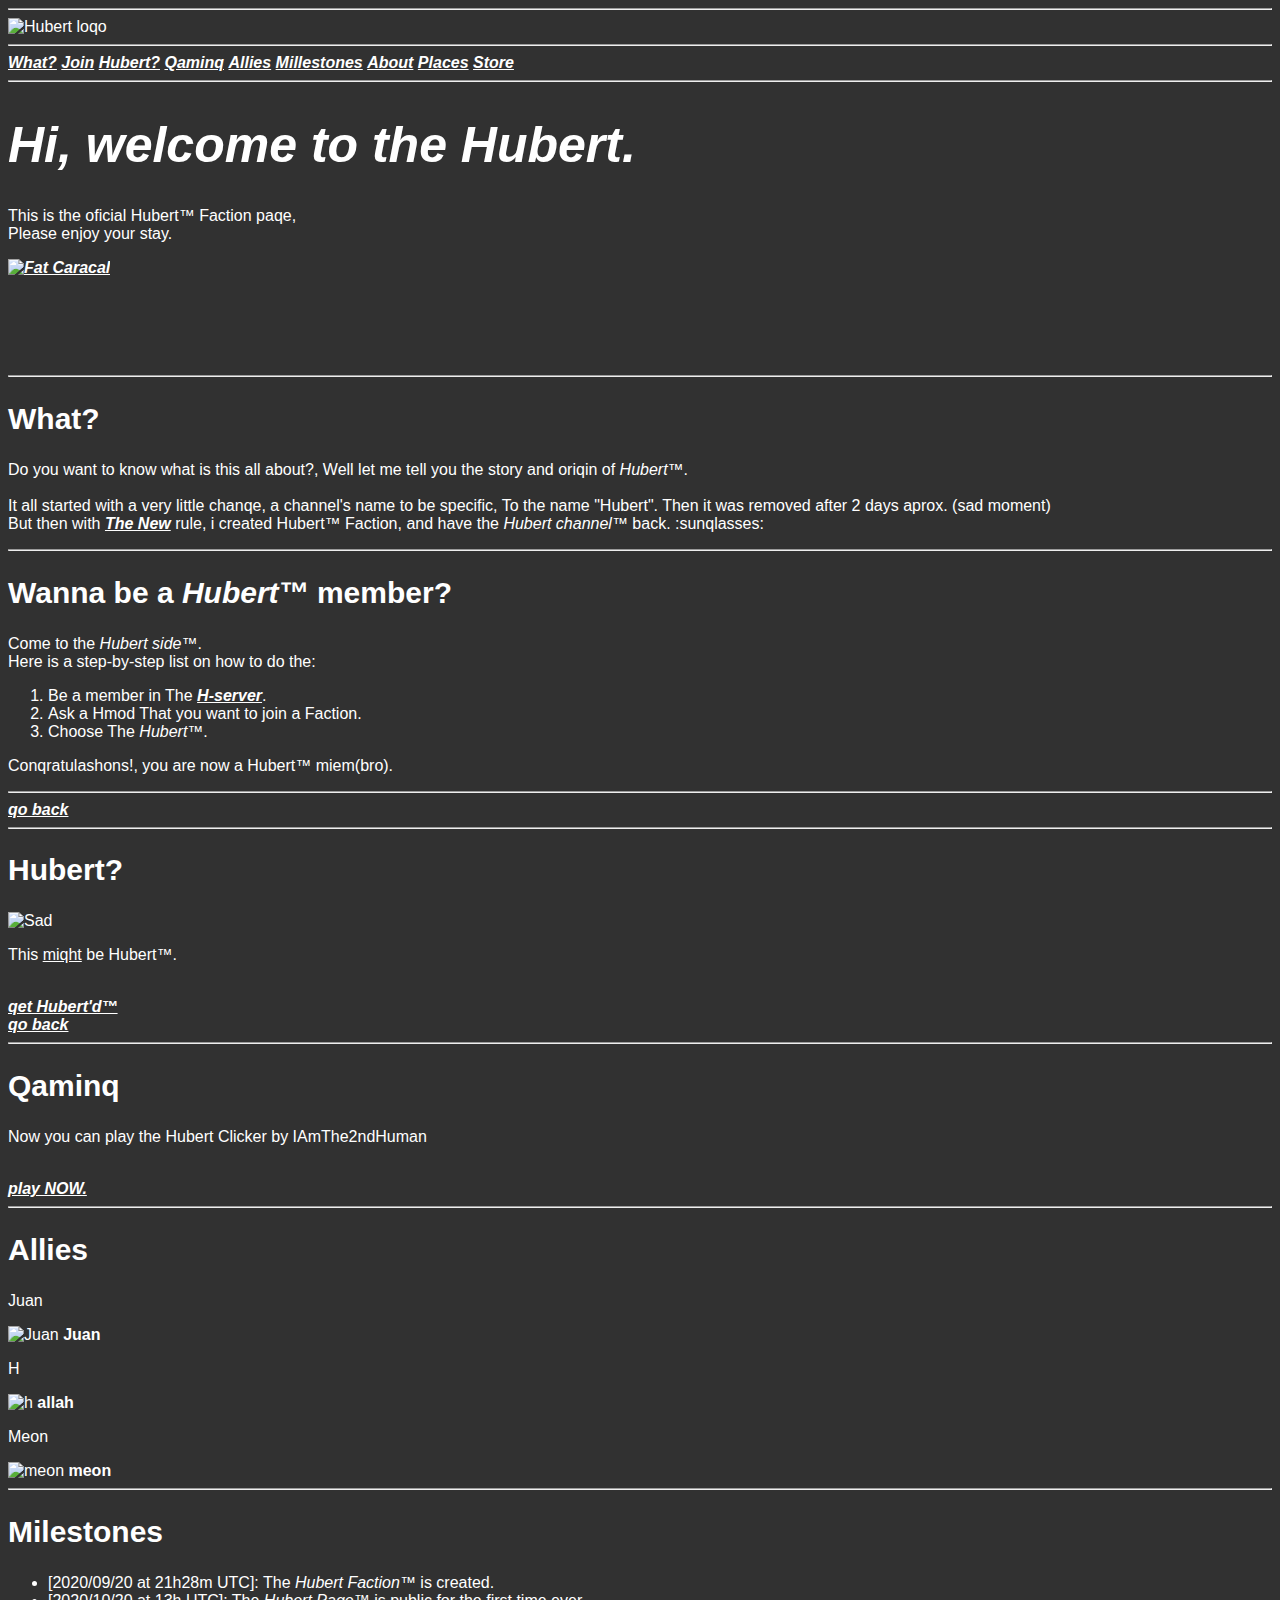
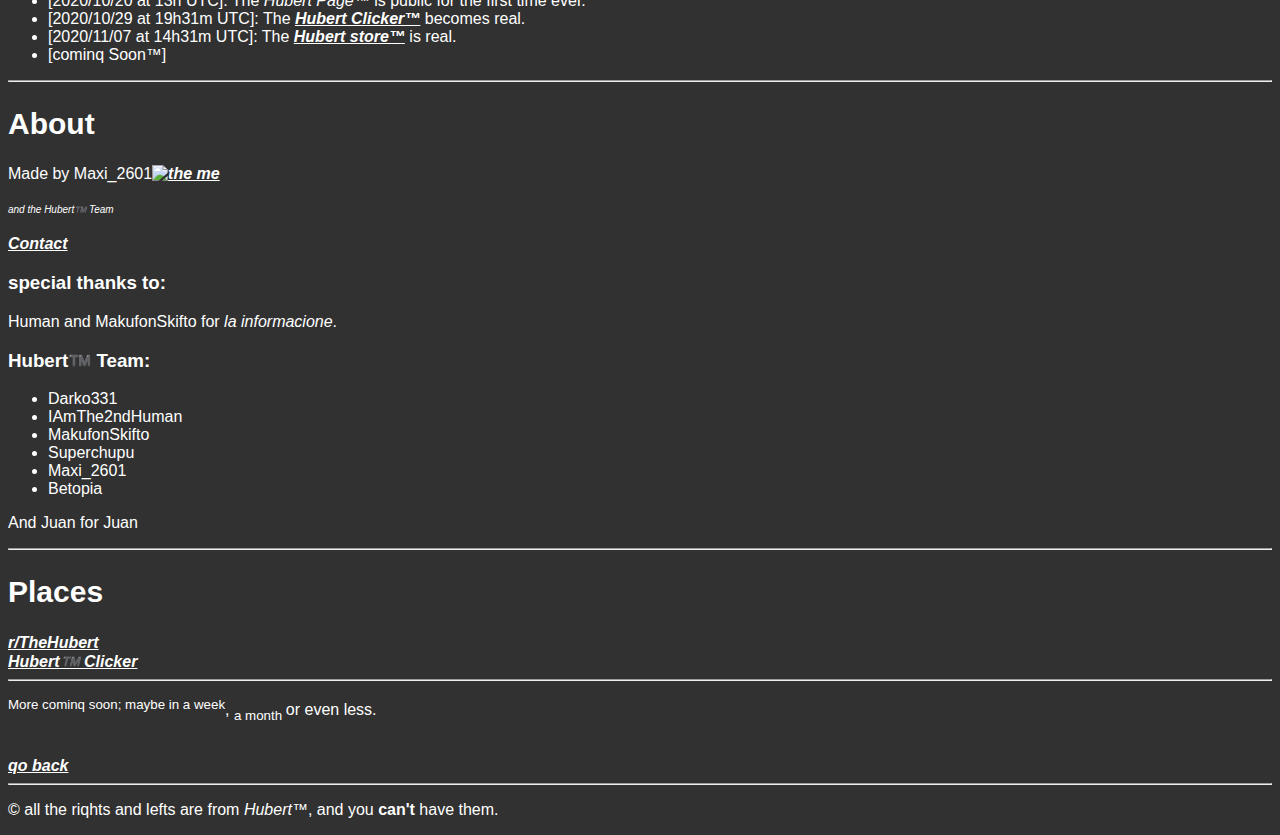
==== index.html @ 0cc0685c "Update index.html" ====
<!DOCTYPE html>
<!-- This is the hubert paqe; hope you like it :flushed: . -->
<html>
<head>
<!-- Global site tag (gtag.js) - Google Analytics -->
<script async src="https://www.googletagmanager.com/gtag/js?id=G-G65S92KXH2"></script>
<script>
  window.dataLayer = window.dataLayer || [];
  function gtag(){dataLayer.push(arguments);}
  gtag('js', new Date());

  gtag('config', 'G-G65S92KXH2');
</script>
<script src="vue.js"></script><!-- vue.js -->
<link rel="stylesheet" href="Juan.css"><!-- Holy moly a css file?! We are evolving! -->
<title>The Hubert™</title><!-- i CAN'T put italics on the title -->
<link rel="icon" href="https://i.imgur.com/giC4KWa.png"><!-- What? Hubert™️ icon. -->
<!-- embed moment -->
    	<meta charset="UTF-8">
    	<meta content="Hubert™️" property="og:title">
	<meta content="Welcome to hubert™️." property="og:description">
	<meta content="https://thehubert.tk" property="og:url">
	<meta content="https://i.imgur.com/giC4KWa.png" property="og:image">
	<meta content="#313131" data-react-helmet="true" name="theme-color">
<!-- embed moment -->
</head>
<body>
<hr>
<img class="loqo" id="home" src="https://i.imgur.com/FacsrgV.png" title="Loqo by Betopia" alt="Hubert loqo">
<hr><!-- the Hubert Script -->
<nav>
	<a href="#what">What?</a>
	<a href="#join">Join</a>
	<a href="#hubert">Hubert?</a>
	<a href="#qaminq">Qaminq</a>
	<a href="#allies">Allies</a>
	<a href="#milest">Millestones</a>
	<a href="#about">About</a>
	<a href="#places">Places</a>
	<a href="store.html">Store</a>
</nav>
<hr>
<h1>Hi, welcome to the <i>Hubert</i>.</h1>
<p>This is the oficial Hubert™ Faction paqe,<br>Please enjoy your stay.</p>
<a href="https://youtu.be/PkBEBXnEFQ0">
<img src="https://i.imgur.com/l6zhZMj.jpg" alt="Fat Caracal" title="El" ><br><br><br><br><br><br><hr>
</a>
<!-- funi cat -->


<h2 id="what">What?</h2>
<p>Do you want to know what is this all about?, Well let me tell you the story and oriqin of <i>Hubert™</i>.<br><br>
It all started with a very little chanqe, a channel's name to be specific, To the name "Hubert". Then it was removed after 2 days aprox. (sad moment)<br>
But then with <a href="https://youtu.be/QX4ycyyav4I"><i>The New</i></a> rule, i created Hubert™ Faction, and have the <i>Hubert channel</i>™ back. :sunqlasses:
</p>
<hr>
<h2 id="join">Wanna be a <i>Hubert™</i> member?</h2>

<p>Come to the <i>Hubert side</i>™.<br>
Here is a step-by-step list on how to do the:</p>
<!-- the list -->

<ol type="1">
	<li>Be a member in The <a href="https://discord.gg/efKCpuA"><i>H-server</i></a>.</li>
	<li>Ask a Hmod That you want to join a Faction.</li>
	<li>Choose The <i>Hubert™</i>.</li><!-- What? Hubert-Server™ [PwufRdS] -->
</ol>
<p>Conqratulashons!, you are now a Hubert™ miem(bro).</p><hr>
<a href="#home">qo back</a>
<hr>
<h2 id="hubert" class="hubert">Hubert?</h2>
<img class="bababooey" src="https://i.imgur.com/giC4KWa.png" title="The ancient one" alt="Sad" >
<p>This <ins>miqht</ins> be Hubert™.</p><br>
<a href="Hubertd.html" title="Hubert'd™">qet Hubert'd™</a><br>
<a href="#home">qo back</a>
<hr>
<h2 id="qaminq">Qaminq</h2>
<p>Now you can play the Hubert Clicker by IAmThe2ndHuman</p><br>
<a href="clicker.html" title="The qaminq">play NOW.</a>
<br>
<hr>	
<h2 id="allies">Allies</h2>
<p>Juan</p>
<img src="https://i.imgur.com/hYrZ6QK.png" alt="Juan" title="Juan" >
<b>Juan</b>
<p>H</p>
<img onclick="hVoice()" src="https://i.imgur.com/ncDlhVF.gif" alt="h" title="h" >
<b>allah</b>
<p>Meon</p>
<img class="meon" src="https://i.imgur.com/UVeCBuk.png" alt="meon" title="Meon">
<b>meon</b>
<hr>
<article>
<h2 id="milest">Milestones</h2>
<ul>
	<li>[2020/09/20 at 21h28m UTC]: The <i>Hubert Faction™</i> is created.</li>
	<li>[2020/10/20 at 13h UTC]: The <i title="This Paqe :flushed:">Hubert Page™</i> is public for the first time ever.</li>
	<li>[2020/10/29 at 19h31m UTC]: The <a href="clicker.html" title="Click The Hubert™">Hubert Clicker™</a> becomes real.</li>
	<li>[2020/11/07 at 14h31m UTC]: The <a href="store.html">Hubert store™</a> is real.</li>
	<li>[cominq Soon™]</li>
</ul>
</article>
<hr>
<h2 id="about">About</h2>
<p>Made by Maxi_2601<a href="https://i.imgur.com/8sFABuF.jpg"><img class="limaqe" src="https://i.imgur.com/yZv9KR0.jpg" alt="the me" title="me"></a></p>
<i style="font-size: 10px">and the Hubert™️ Team</i><br><br>
<a href="https://twitter.com/Maxi__2601" title="twatter">Contact</a>
<h3>special thanks to:</h3>
<p>Human and MakufonSkifto for <i>la informacione</i>.</p>
<h3>Hubert™️ Team:</h3>
<ul>
    <li>Darko331</li>
    <li>IAmThe2ndHuman</li>
    <li>MakufonSkifto</li>
    <li>Superchupu</li>
    <li>Maxi_2601</li>
    <li>Betopia</li>
</ul>    
<p>And Juan for Juan</p><!-- Thanks Juan! -->
<hr>
<h2 id="places">Places</h2>
<a href="https://www.reddit.com/r/TheHubert/" title="The Hubert™ subreddit">r/TheHubert</a><br><!-- What? r/TheHubert real? a: yes-->
<a href="clicker.html" title="YESSSSSSS">Hubert™️ Clicker</a><!-- Wait. Hubert clicker??? not lie???? not scam??? Yes it's real.-->
<hr>
<p><sup>More cominq soon; maybe in a week</sup>, <sub>a month </sub>or even less.</p><br>
<a href="#home">qo back</a>
<hr>
<footer>
<!-- Alejandro Szykula reference. -->
<p>© all the riqhts and lefts are from <i>Hubert™</i>, and you <b>can't</b> have them.</p> 
<!-- Alejandro Szykula reference. -->
</footer>

<!-- musica time -->
<audio controls autoplay hidden loop>
<source src="gamer sounds/Turtle song persian language.mp3" type="audio/mp3">
</audio>
</body>	
</html>
---- Juan.css ----
h1 {
	font-size:50px;
	font-weight:bold;
	font-style:italic;
	color:#ffffff;
}

h2 {
	font-size:30px;
}

body {
	font-family:helvetica;
	color:#ffffff;
	background-color:#313131;
}
/*<!-- otuzbir colour   ↑↑↑↑↑↑ -->*/

table ,th, td {
	border: 2px white;
	color:#ffffff;
}

a {
	color:#ffffff;
	font-weight:bold;
	font-style:italic;
}

/* Classes */
.bababooey {
	width:50px ;
	height:126px ;
}
/*Fa Fa FOOi*/

.det {
	font-style: italic;
}

.limaqe {
	width: 30px;
	height: 30px;
	
}

.meon {
	width: 100px;
	height: 100px;
}

.comicSans {
	font-family: Comic Sans MS, Comic Sans;
}

.wide {
	width: 1000px;
	height: 200px;
}

/* loqo ratio is 16:5 */
.loqo {
	width: 320px;
	height: 100px;
}

.tres {
	width: 300px;
	height: 300px;
}

/* if you touch this you are automatically haram because this is for hubert clicker 
so dont touch */
.center {
    margin: 0;
    position: absolute;
    top: 50%;
    left: 50%;
    margin-right: -50%;
    transform: translate(-50%, -50%)
}

.centerlower {
    margin: 0;
    position: absolute;
    top: 60%;
    left: 50%;
    margin-right: -50%;
    transform: translate(-50%, -50%)
}
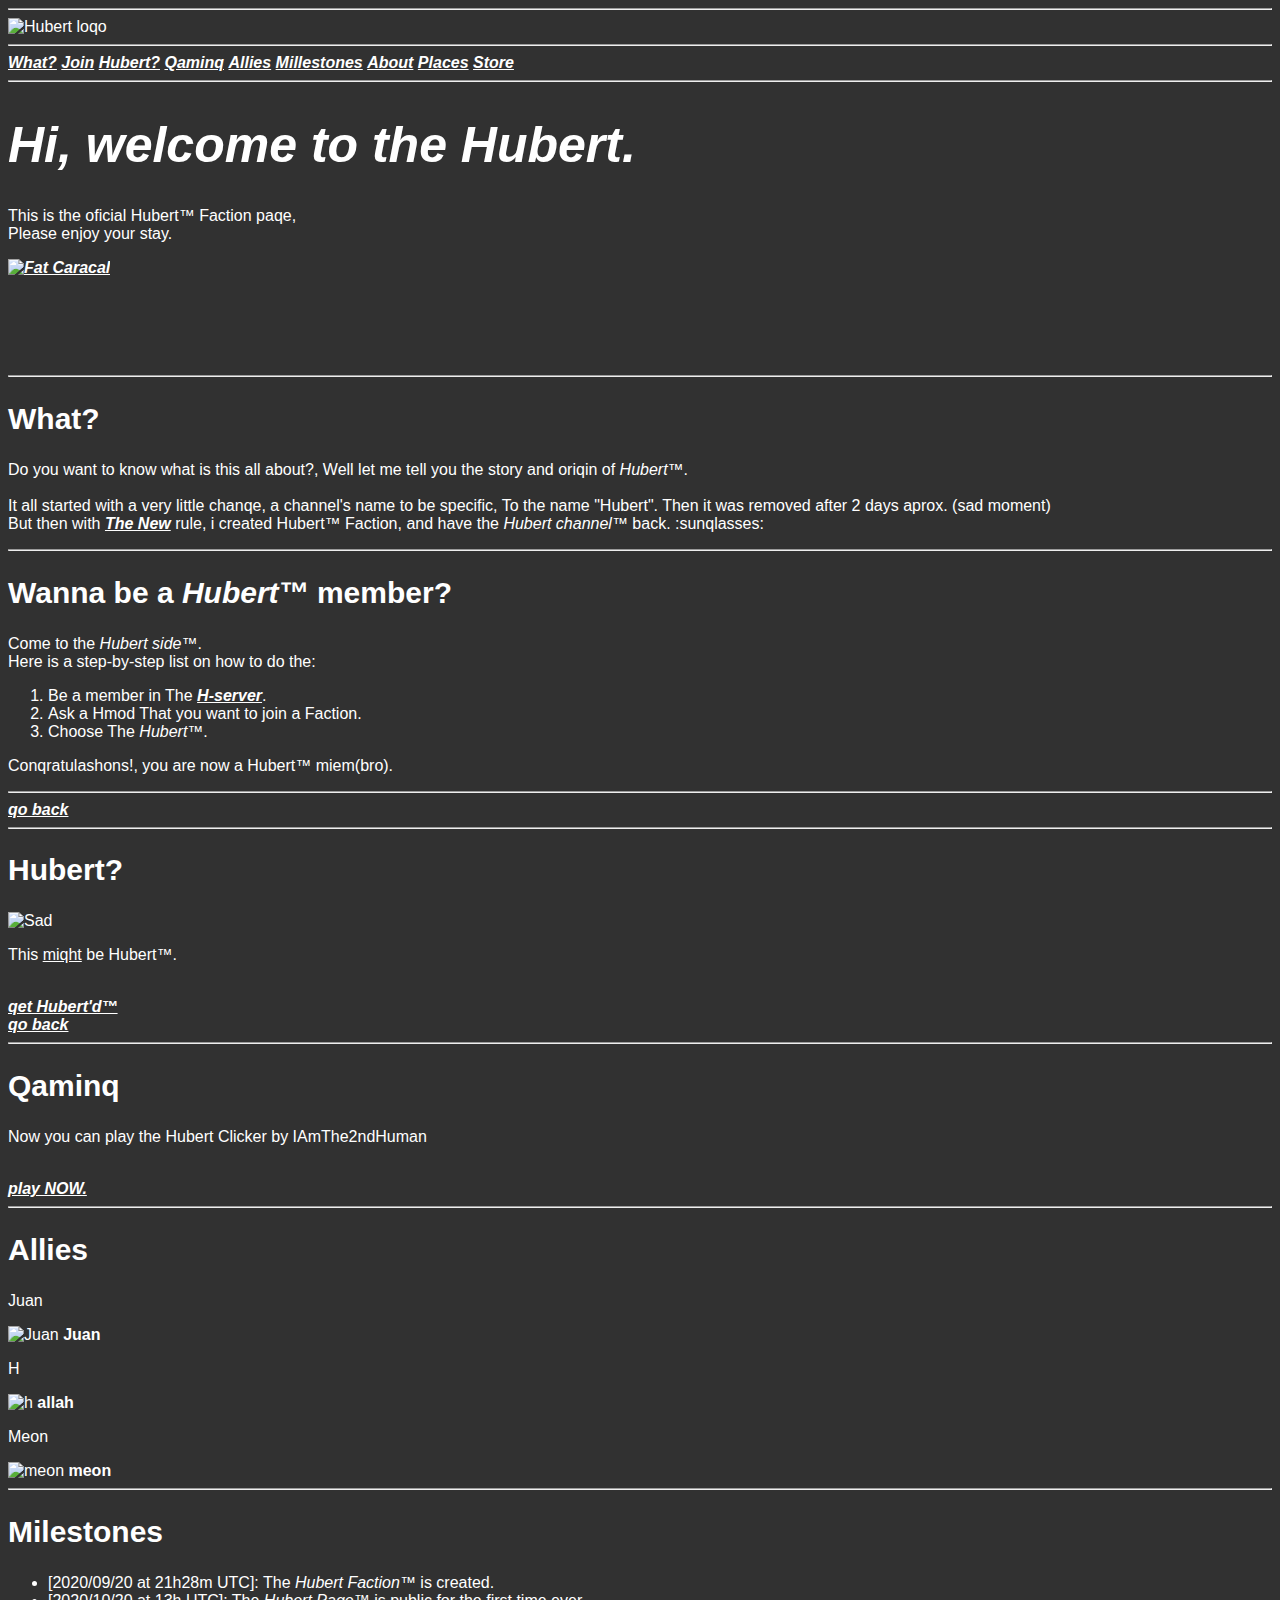
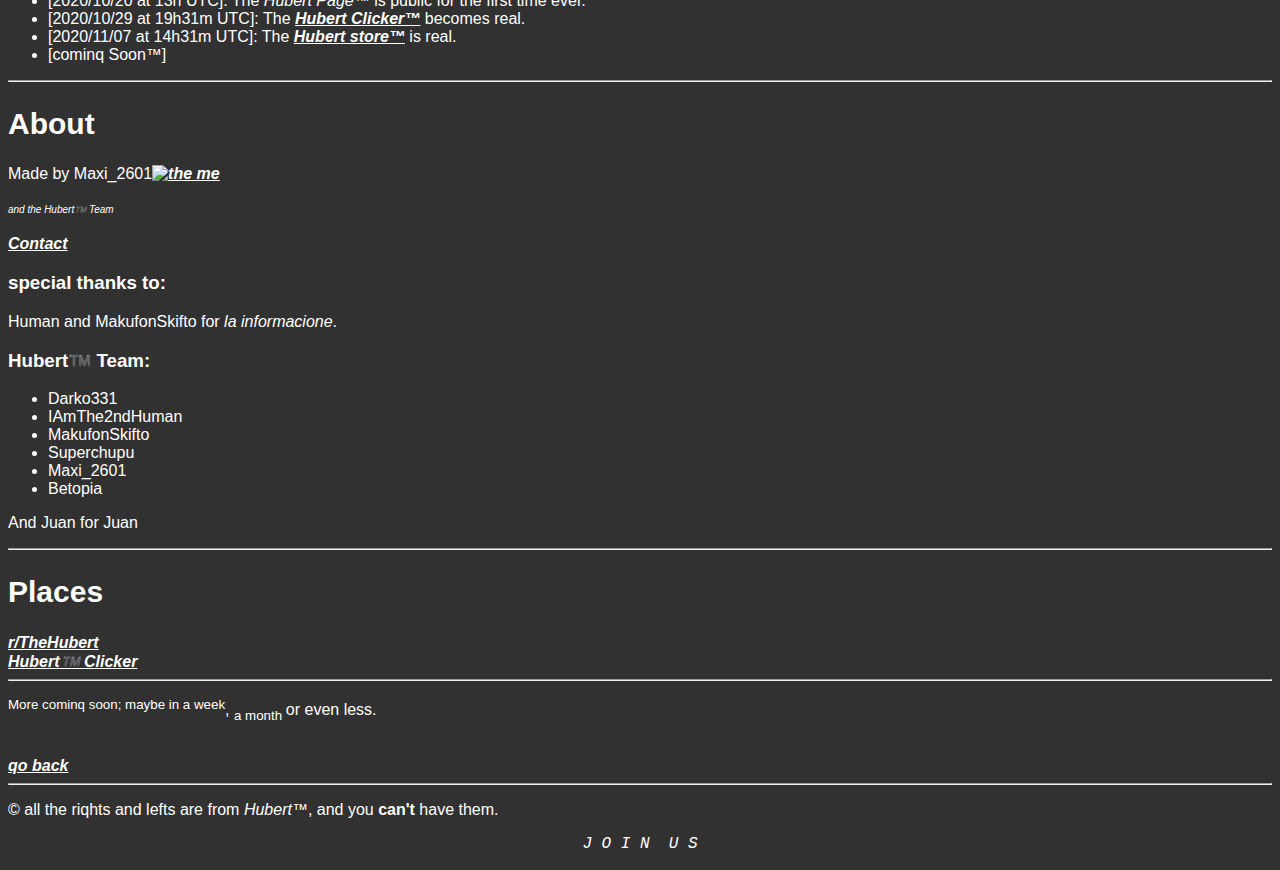
==== commit a31190ad: "Update index.html" ====
--- a/index.html
+++ b/index.html
@@ -22,6 +22,7 @@
 	<meta content="https://thehubert.tk" property="og:url">
 	<meta content="https://i.imgur.com/giC4KWa.png" property="og:image">
 	<meta content="#313131" data-react-helmet="true" name="theme-color">
+	<meta name="viewport" content="width=device-width, initial-scale=1"> 
 <!-- embed moment -->
 </head>
 <body>
@@ -129,6 +130,8 @@
 <!-- Alejandro Szykula reference. -->
 <p>© all the riqhts and lefts are from <i>Hubert™</i>, and you <b>can't</b> have them.</p> 
 <!-- Alejandro Szykula reference. -->
+
+<pre style="text-align: center; font-style: italic; font-size: large;">J O I N  U S</pre>
 </footer>
 
 <!-- musica time -->
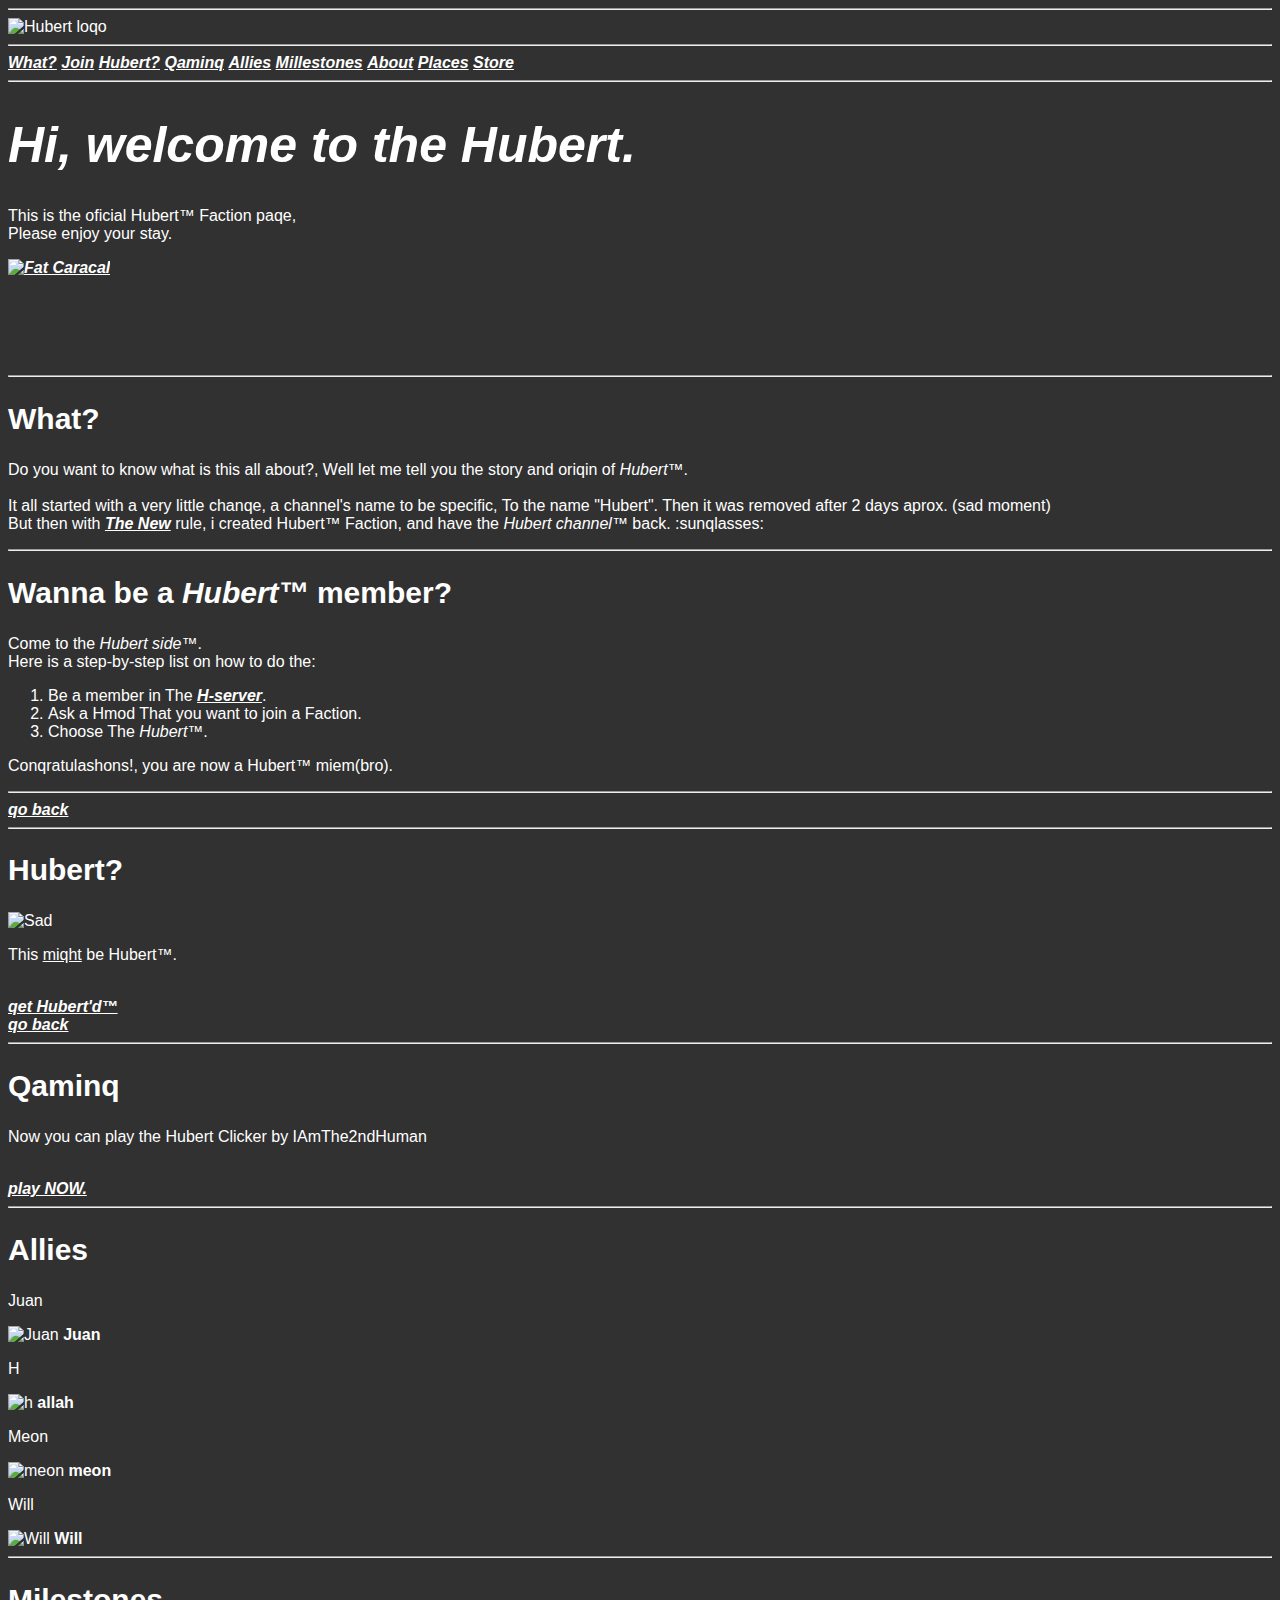
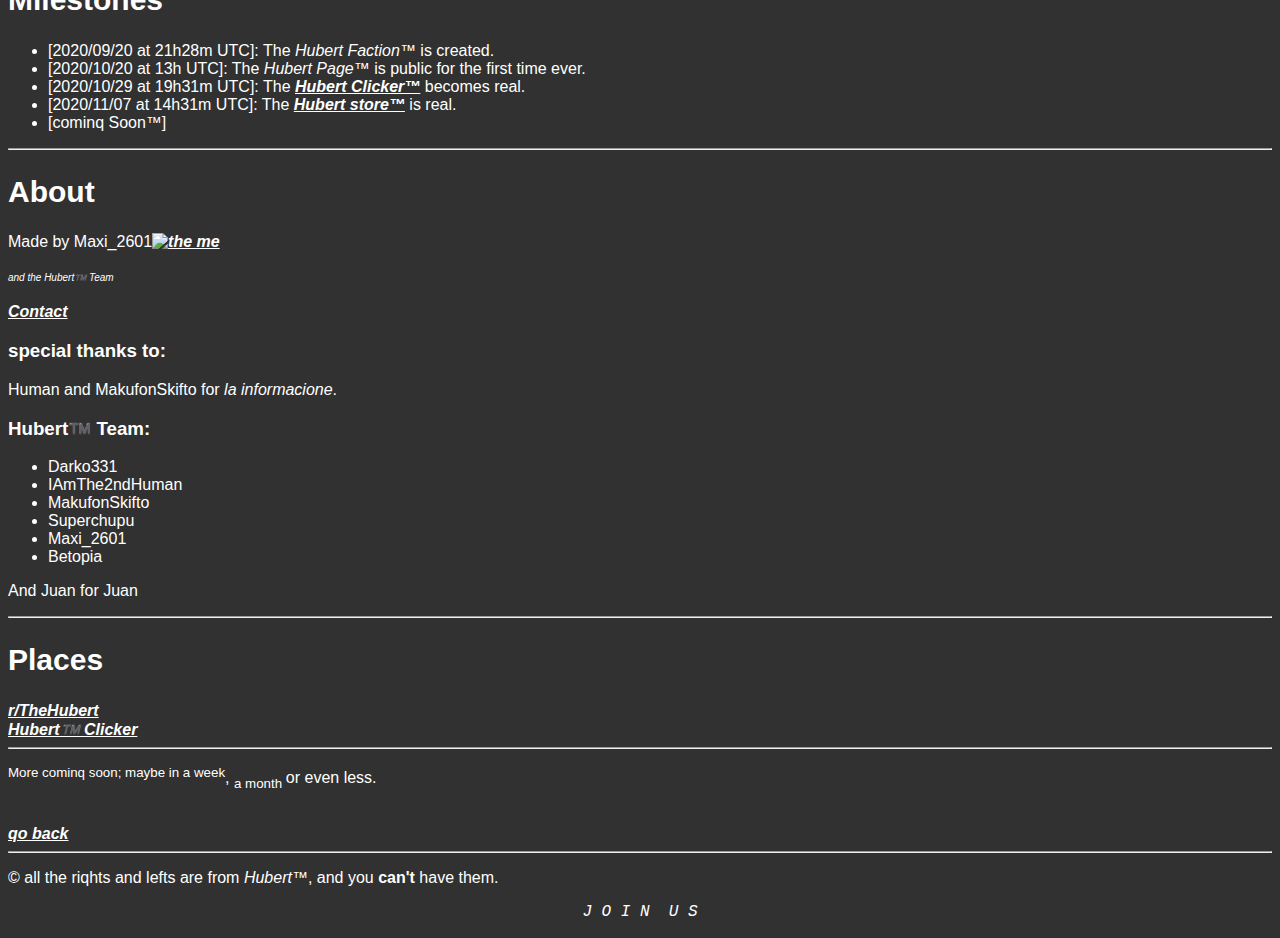
==== commit ebe6380e: "index" ====
--- a/index.html
+++ b/index.html
@@ -12,6 +12,7 @@
   gtag('config', 'G-G65S92KXH2');
 </script>
 <script src="vue.js"></script><!-- vue.js -->
+<script src="funny.js"></script>
 <link rel="stylesheet" href="Juan.css"><!-- Holy moly a css file?! We are evolving! -->
 <title>The Hubert™</title><!-- i CAN'T put italics on the title -->
 <link rel="icon" href="https://i.imgur.com/giC4KWa.png"><!-- What? Hubert™️ icon. -->
@@ -70,7 +71,7 @@
 <a href="#home">qo back</a>
 <hr>
 <h2 id="hubert" class="hubert">Hubert?</h2>
-<img class="bababooey" src="https://i.imgur.com/giC4KWa.png" title="The ancient one" alt="Sad" >
+<img class="bababooey" src="https://i.imgur.com/giC4KWa.png" onclick="funny()" title="The ancient one" alt="Sad" >
 <p>This <ins>miqht</ins> be Hubert™.</p><br>
 <a href="Hubertd.html" title="Hubert'd™">qet Hubert'd™</a><br>
 <a href="#home">qo back</a>
@@ -90,6 +91,10 @@
 <p>Meon</p>
 <img class="meon" src="https://i.imgur.com/UVeCBuk.png" alt="meon" title="Meon">
 <b>meon</b>
+<p>Will</p>
+<img class="will" src="https://i.imgur.com/PY68rGn.png" alt="Will" title="Will">
+<b>Will</b>
+<!-- Last time updated: 2021/01/17 at 9H45m -->
 <hr>
 <article>
 <h2 id="milest">Milestones</h2>
--- a/Juan.css
+++ b/Juan.css
@@ -16,9 +16,12 @@
 }
 /*<!-- otuzbir colour   ↑↑↑↑↑↑ -->*/
 
-table ,th, td {
-	border: 2px white;
-	color:#ffffff;
+table, th  {
+    border: 1px solid white;
+  }
+
+td {
+    text-align: center;
 }
 
 a {
@@ -88,3 +91,22 @@
     margin-right: -50%;
     transform: translate(-50%, -50%)
 }
+
+/* Centreo Classé for soundbordo*/
+
+.centreo-image-logo {
+    width: 320px;
+    height: 100px;
+    display: block;
+    margin-left: auto; 
+    margin-right: auto;
+}
+
+.centreo-texto {
+    text-align: center;
+}
+
+.centreo-table {
+    margin-left: auto;
+    margin-right: auto;
+}
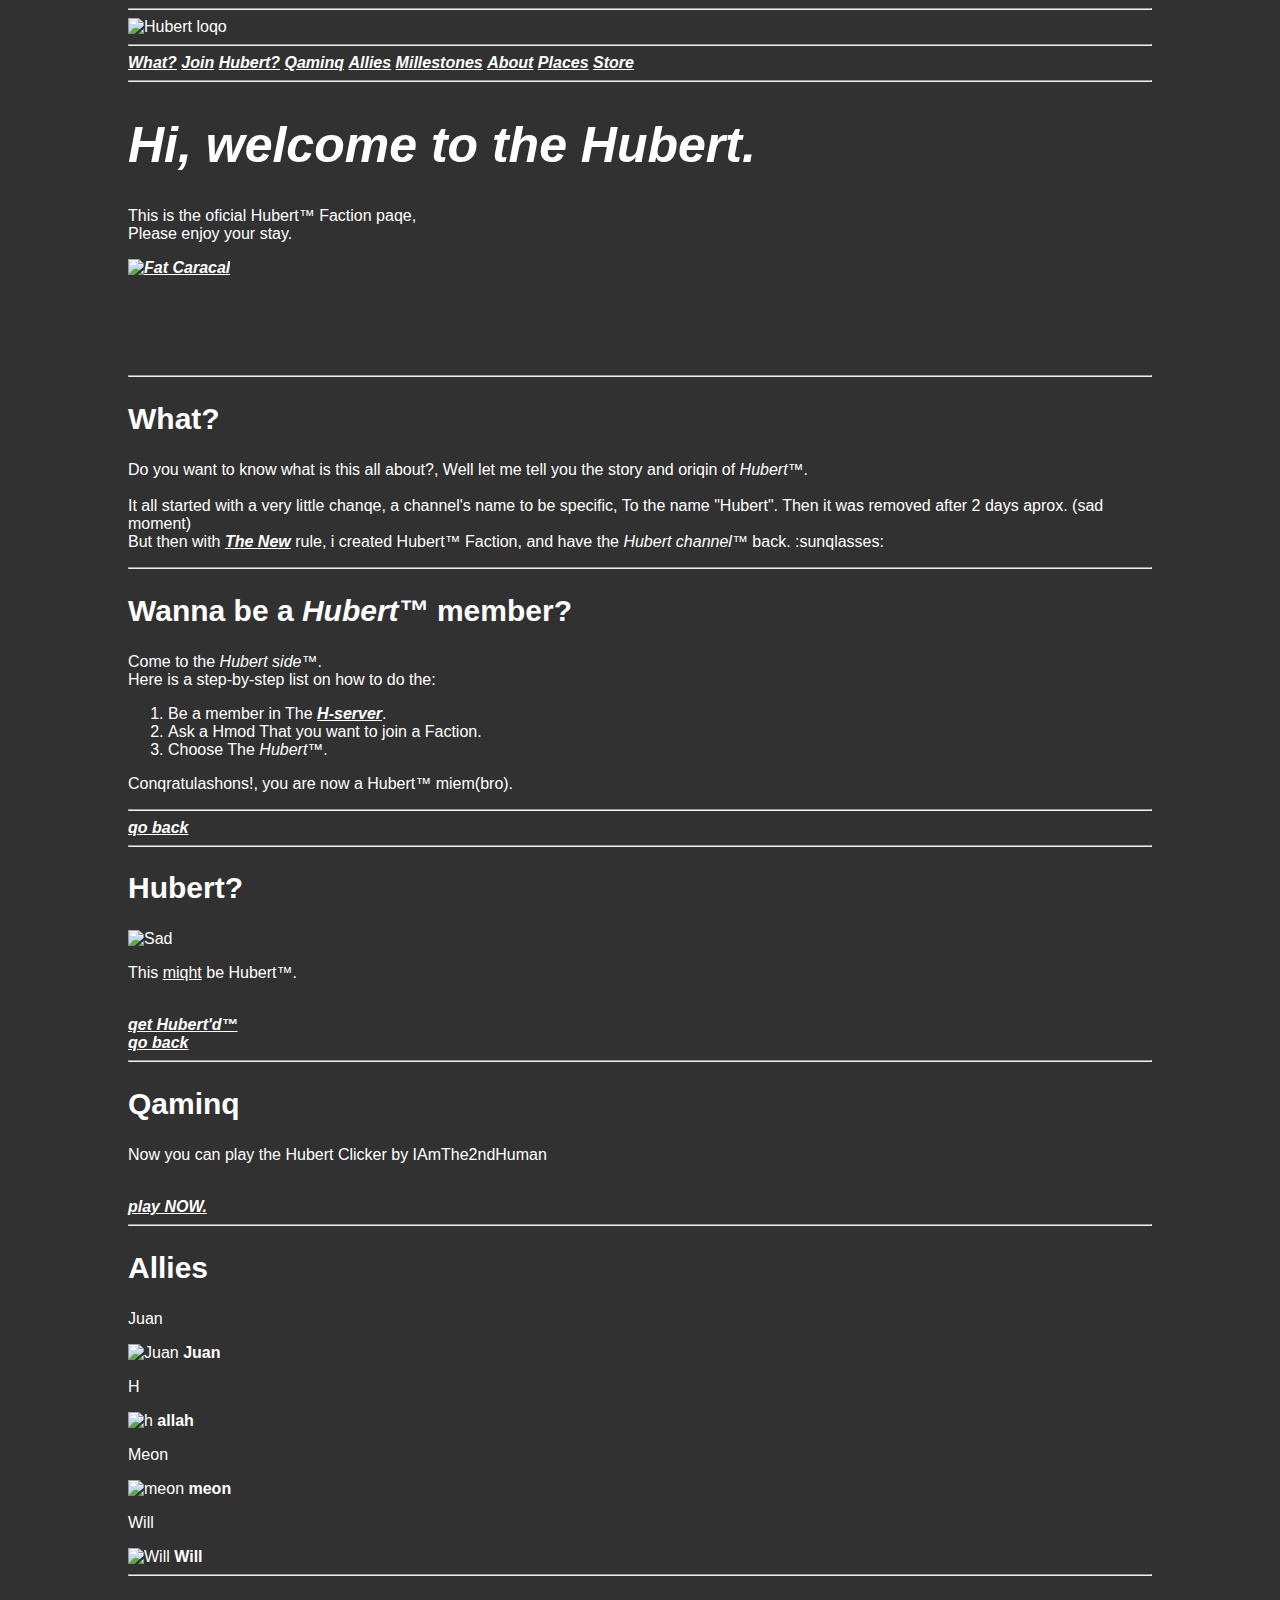
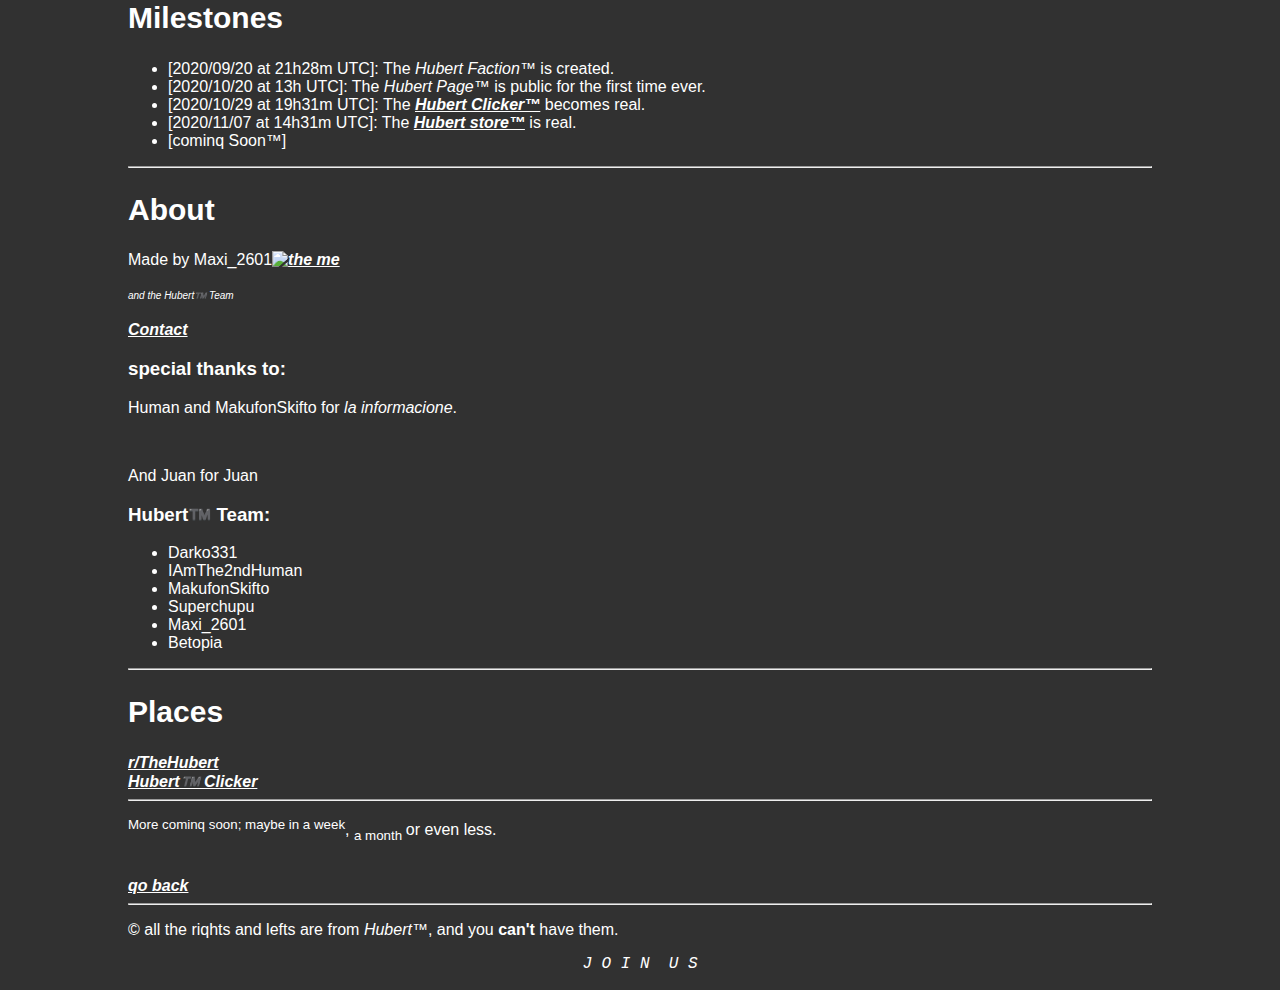
==== commit 3914fb66: "this" ====
--- a/index.html
+++ b/index.html
@@ -112,7 +112,8 @@
 <i style="font-size: 10px">and the Hubert™️ Team</i><br><br>
 <a href="https://twitter.com/Maxi__2601" title="twatter">Contact</a>
 <h3>special thanks to:</h3>
-<p>Human and MakufonSkifto for <i>la informacione</i>.</p>
+<p>Human and MakufonSkifto for <i>la informacione</i>.</p><br>
+<p>And Juan for Juan</p><!-- Thanks Juan! -->
 <h3>Hubert™️ Team:</h3>
 <ul>
     <li>Darko331</li>
@@ -121,8 +122,7 @@
     <li>Superchupu</li>
     <li>Maxi_2601</li>
     <li>Betopia</li>
-</ul>    
-<p>And Juan for Juan</p><!-- Thanks Juan! -->
+</ul>
 <hr>
 <h2 id="places">Places</h2>
 <a href="https://www.reddit.com/r/TheHubert/" title="The Hubert™ subreddit">r/TheHubert</a><br><!-- What? r/TheHubert real? a: yes-->
--- a/Juan.css
+++ b/Juan.css
@@ -13,6 +13,8 @@
 	font-family:helvetica;
 	color:#ffffff;
 	background-color:#313131;
+	margin-right: 10%;
+	margin-left: 10%;
 }
 /*<!-- otuzbir colour   ↑↑↑↑↑↑ -->*/
 
@@ -50,6 +52,11 @@
 .meon {
 	width: 100px;
 	height: 100px;
+}
+
+.will {
+	width: 150px;
+	height: 182px;
 }
 
 .comicSans {
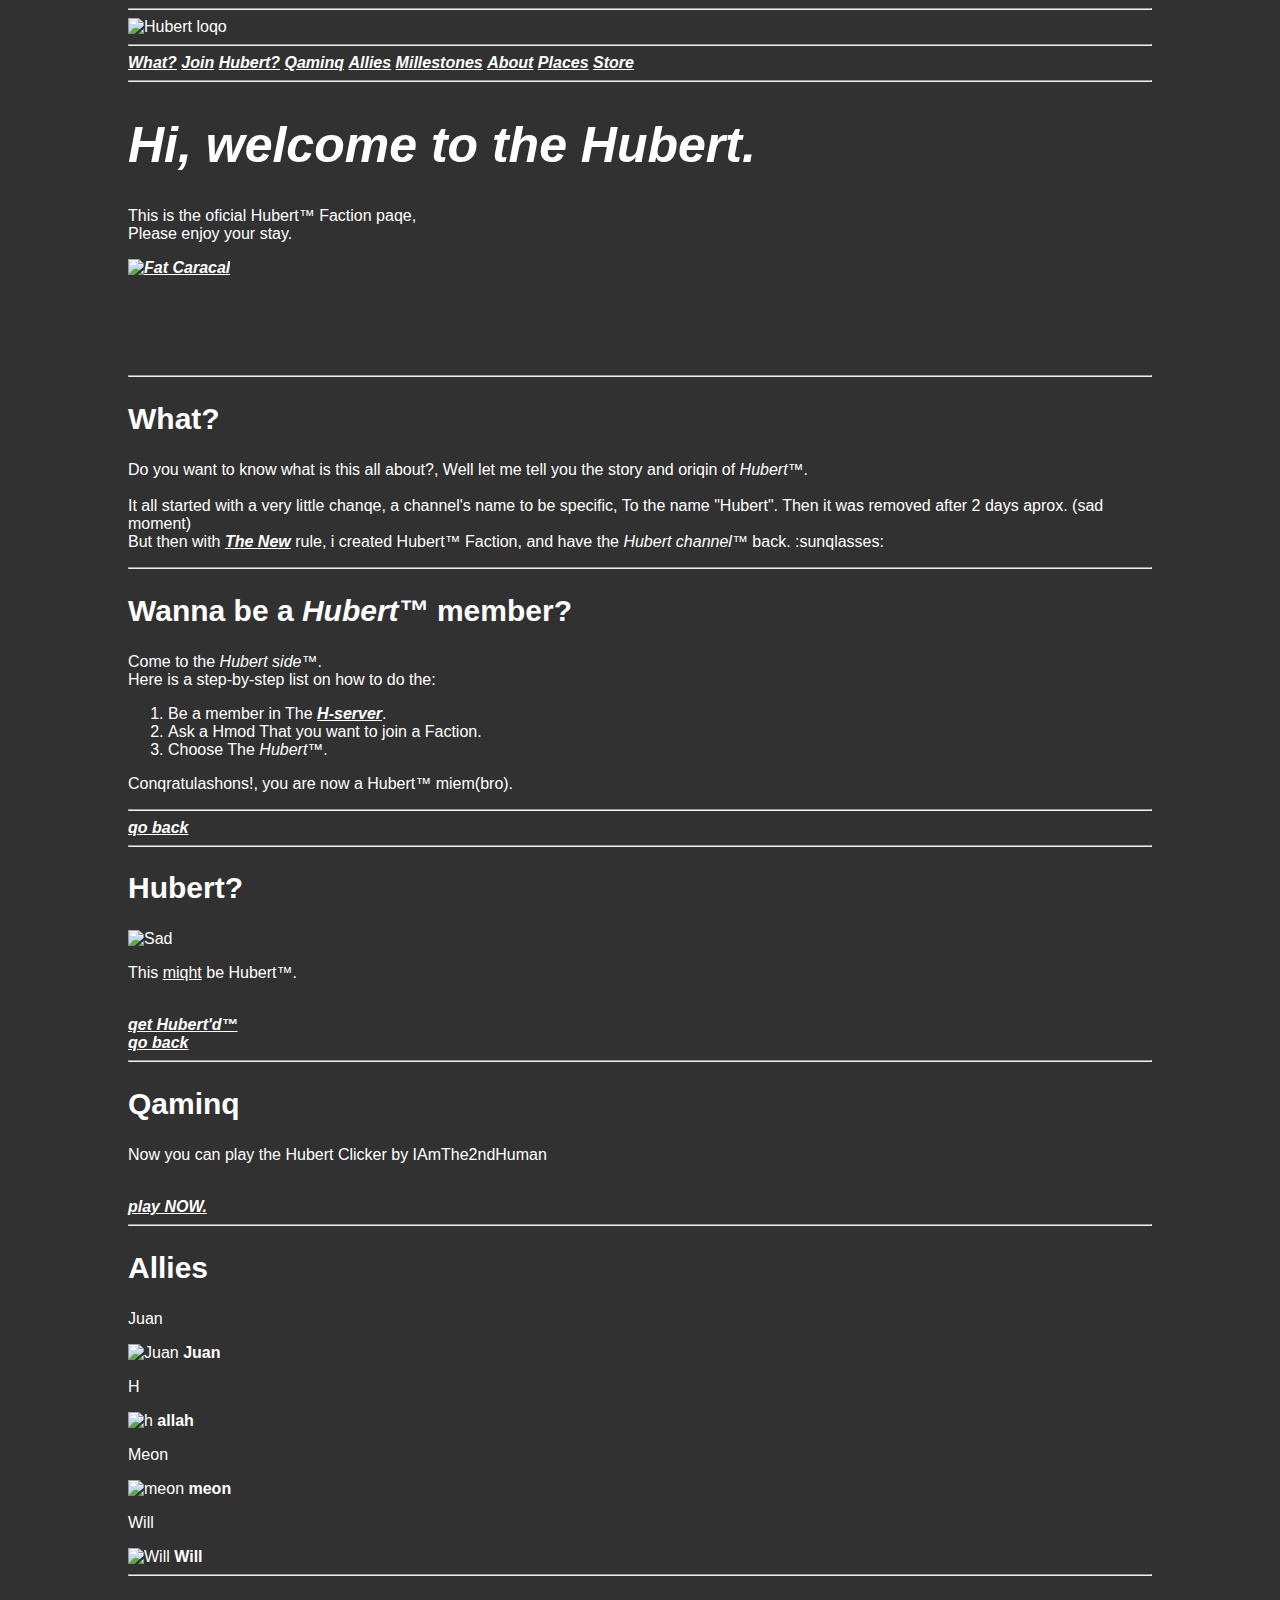
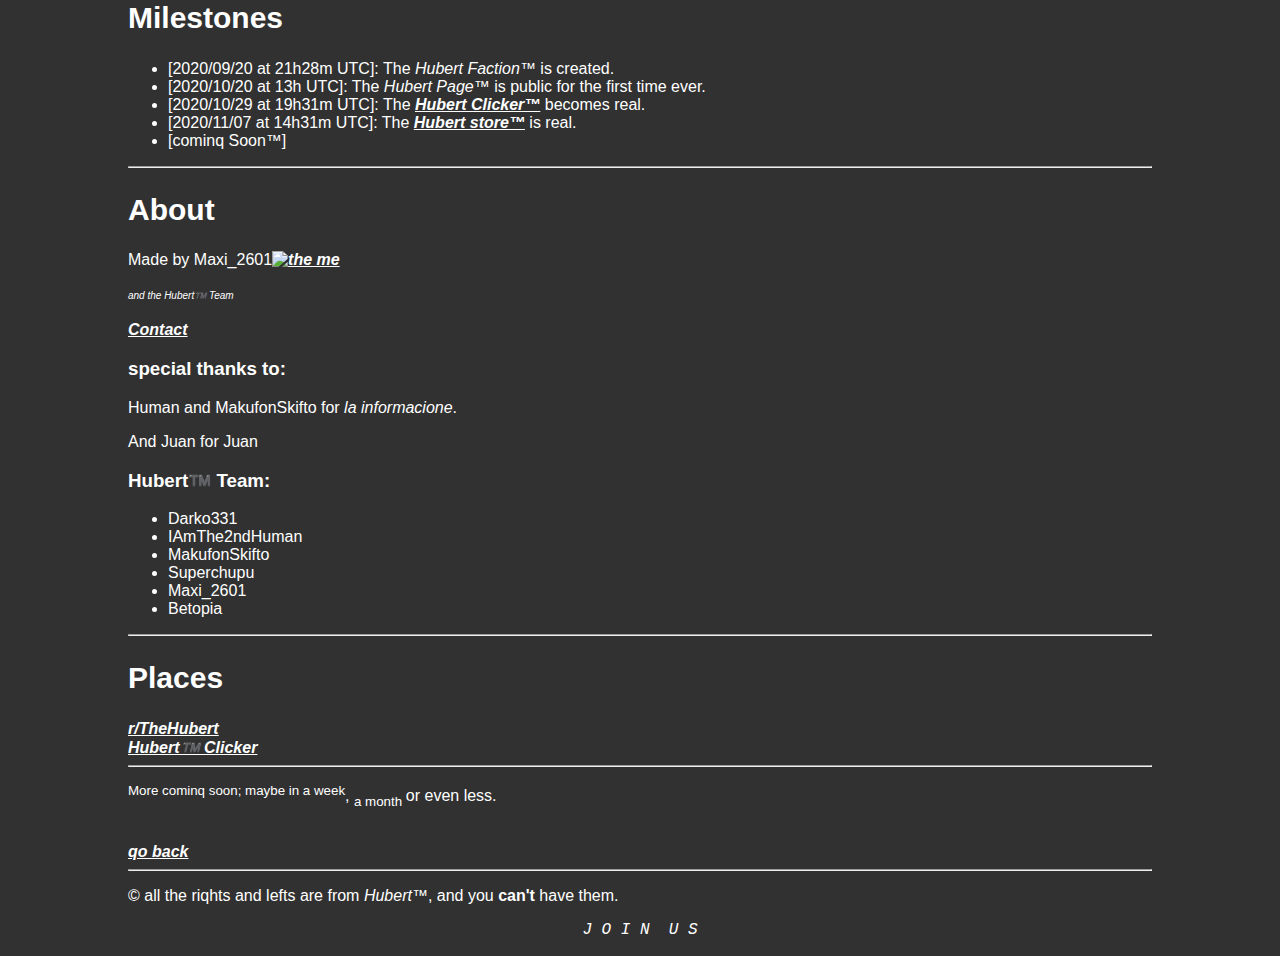
==== commit 685f8f86: "NOT THIS" ====
--- a/index.html
+++ b/index.html
@@ -112,7 +112,7 @@
 <i style="font-size: 10px">and the Hubert™️ Team</i><br><br>
 <a href="https://twitter.com/Maxi__2601" title="twatter">Contact</a>
 <h3>special thanks to:</h3>
-<p>Human and MakufonSkifto for <i>la informacione</i>.</p><br>
+<p>Human and MakufonSkifto for <i>la informacione</i>.</p>
 <p>And Juan for Juan</p><!-- Thanks Juan! -->
 <h3>Hubert™️ Team:</h3>
 <ul>
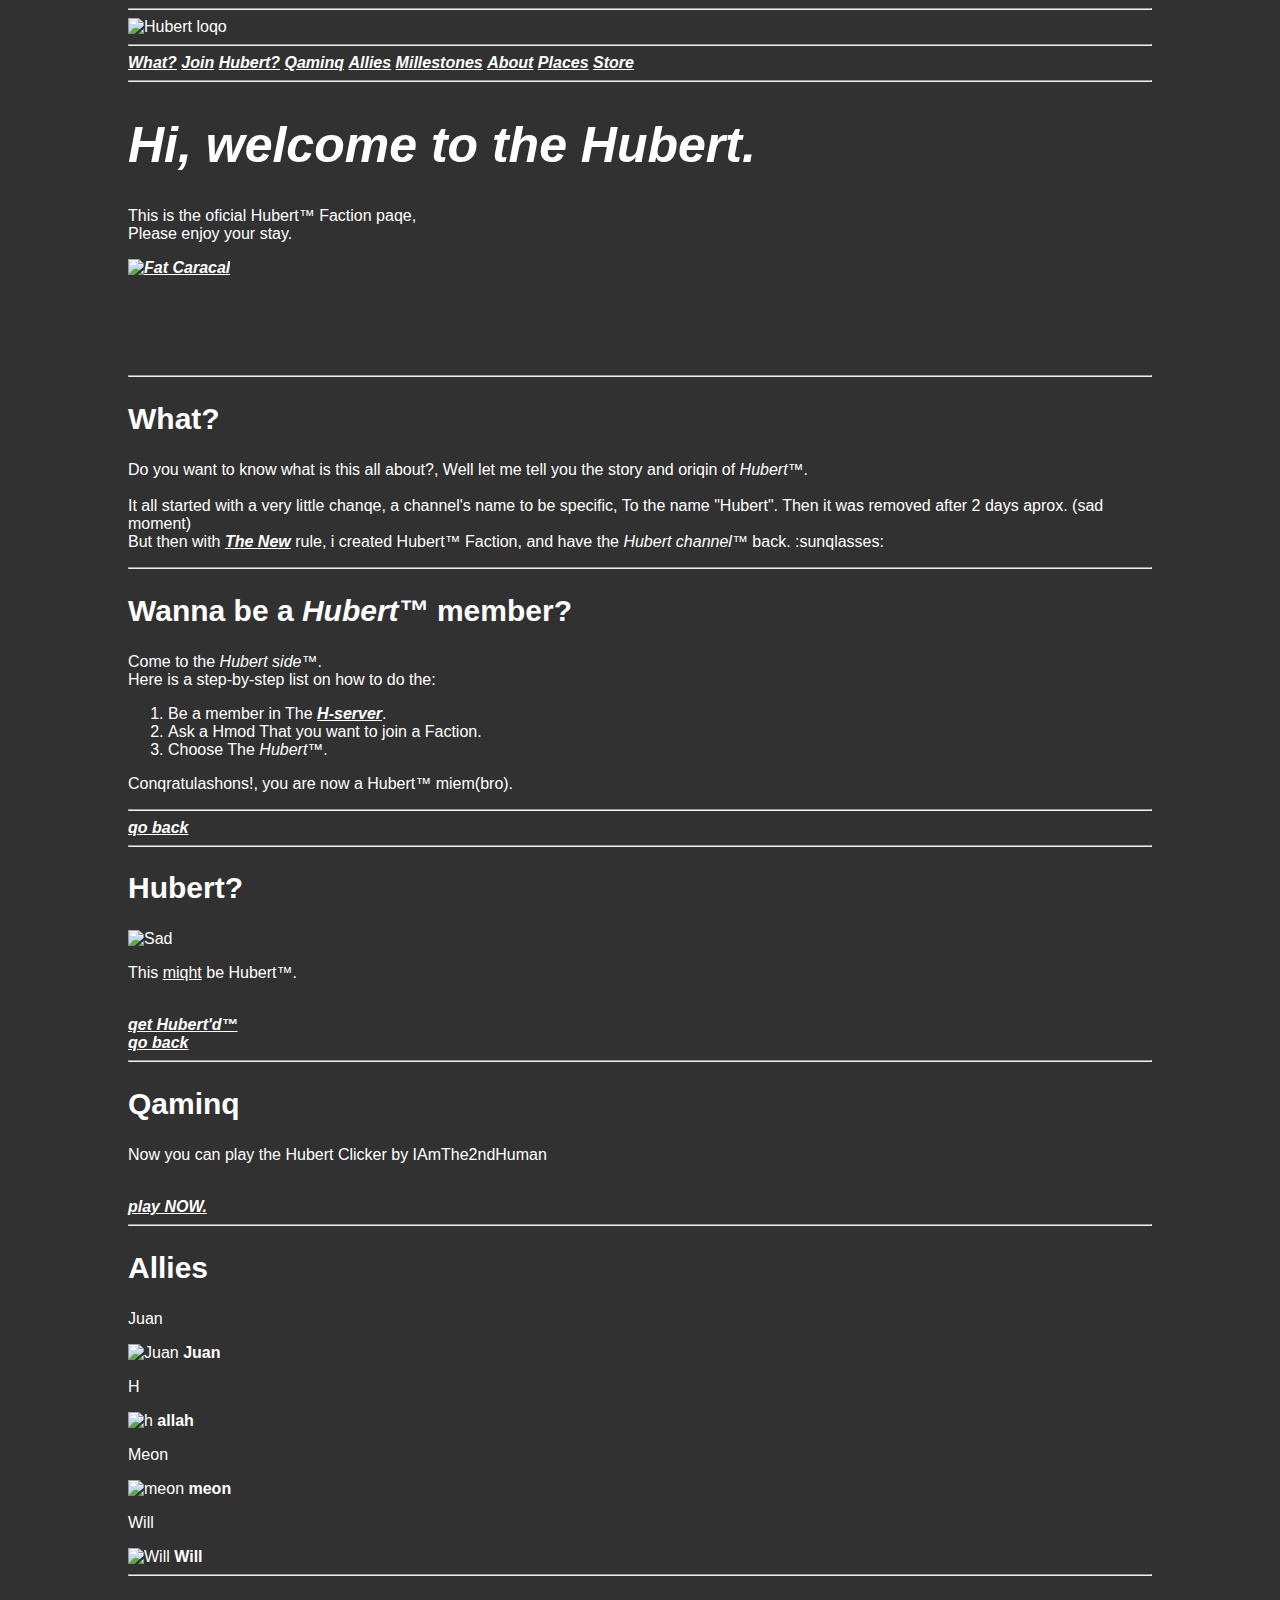
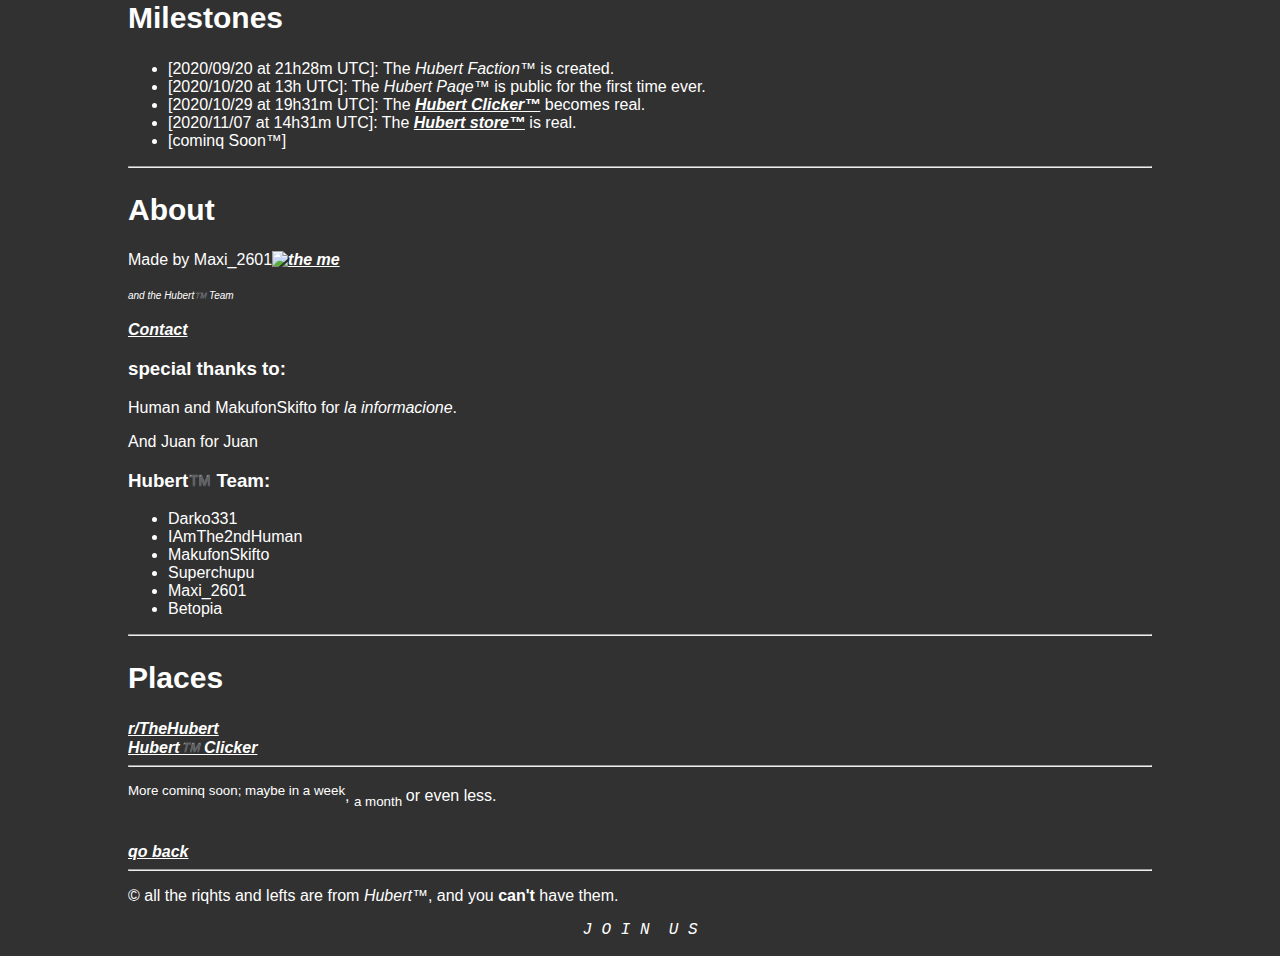
==== commit 42f5168d: "the haram has been eliminated" ====
--- a/index.html
+++ b/index.html
@@ -100,7 +100,7 @@
 <h2 id="milest">Milestones</h2>
 <ul>
 	<li>[2020/09/20 at 21h28m UTC]: The <i>Hubert Faction™</i> is created.</li>
-	<li>[2020/10/20 at 13h UTC]: The <i title="This Paqe :flushed:">Hubert Page™</i> is public for the first time ever.</li>
+	<li>[2020/10/20 at 13h UTC]: The <i title="This Paqe :flushed:">Hubert Paqe™</i> is public for the first time ever.</li>
 	<li>[2020/10/29 at 19h31m UTC]: The <a href="clicker.html" title="Click The Hubert™">Hubert Clicker™</a> becomes real.</li>
 	<li>[2020/11/07 at 14h31m UTC]: The <a href="store.html">Hubert store™</a> is real.</li>
 	<li>[cominq Soon™]</li>
